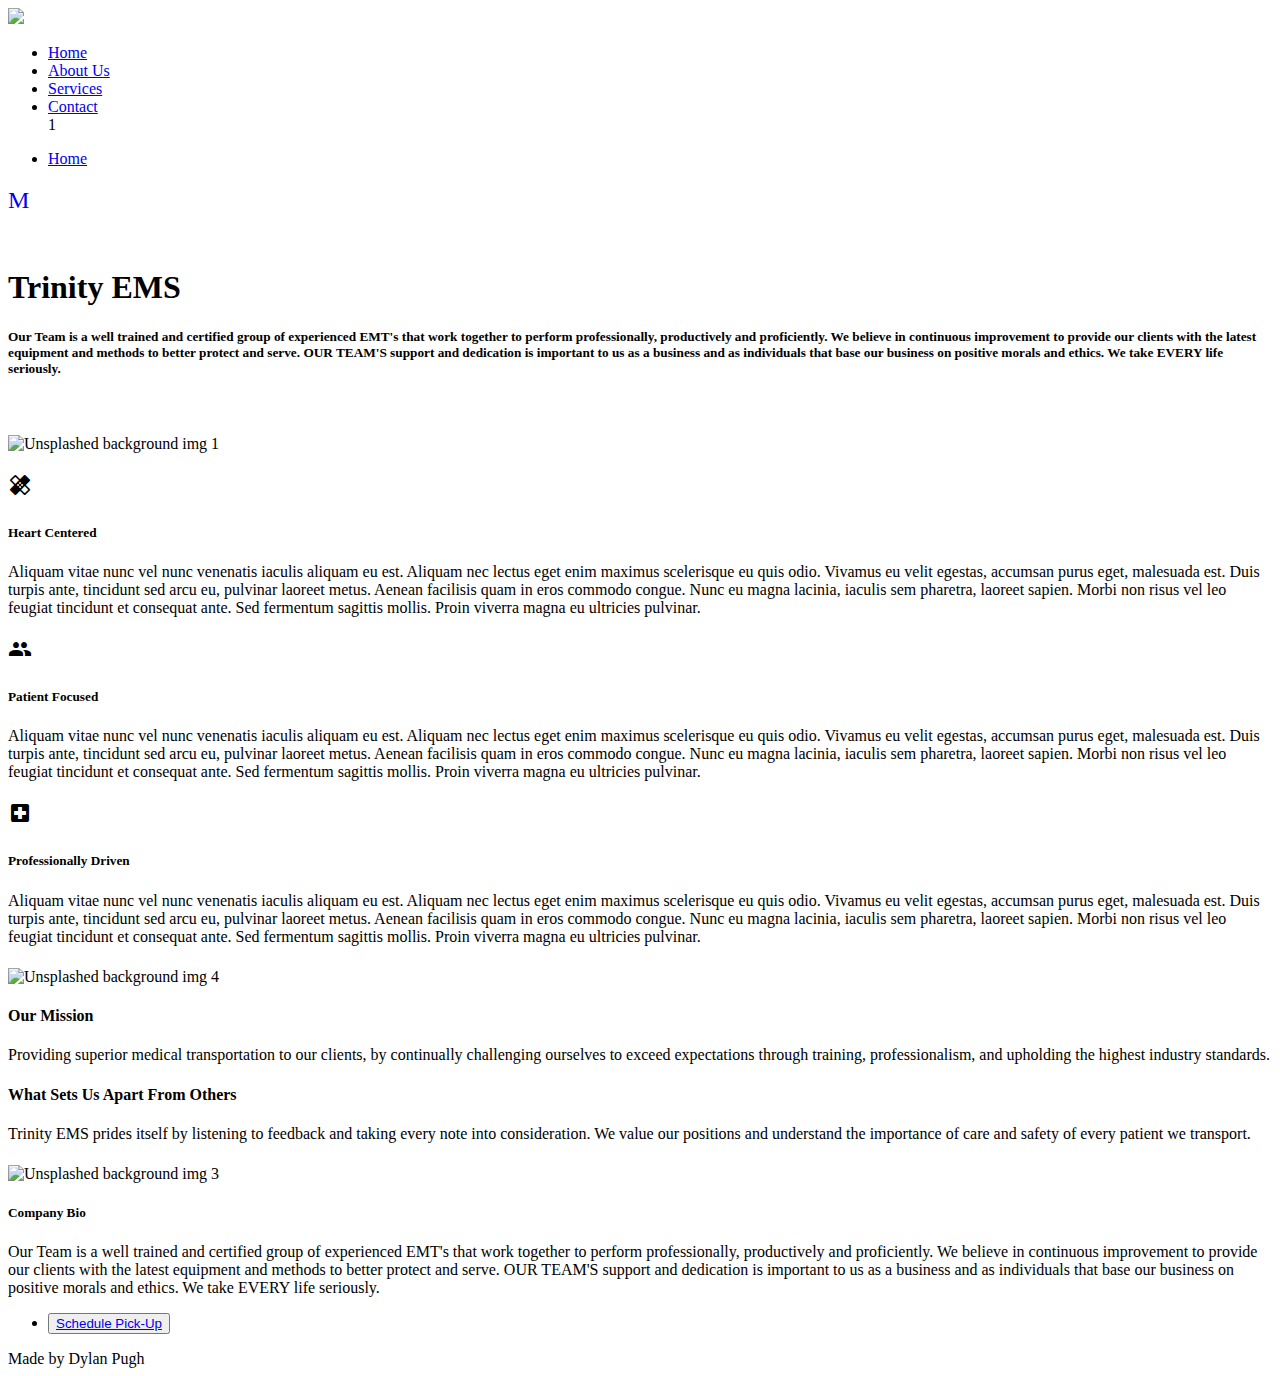
==== index.html @ e09cd564 "update" ====
<!DOCTYPE html>
<html lang="en">

<head>
  <meta http-equiv="Content-Type" content="text/html; charset=UTF-8" />
  <meta name="viewport" content="width=device-width, initial-scale=1" />
  <title>Trinity EMS</title>

  <!-- CSS  -->
  <link href="https://fonts.googleapis.com/icon?family=Material+Icons" rel="stylesheet">
  <link href="assets/css/materialize.css" type="text/css" rel="stylesheet" media="screen,projection" />
  <link href="assets/css/style.css" type="text/css" rel="stylesheet" media="screen,projection" />
</head>

<body>
  <nav class="white" role="navigation">
    <div class="nav-wrapper container">
      <a id="logo-container" href="#" class="brand-logo"><img src="assets/images/logo.jpg"></a>
      <ul class="right hide-on-med-and-down">
        <li><a href="index.html">Home</a></li>
        <li><a href="about.html">About Us</a></li>
        <li><a href="services.html">Services</a></li>
        <li><a href="contact.html">Contact</a></li>1
      </ul>

      <ul id="nav-mobile" class="sidenav">
        <li><a href="index.html">Home</a></li>

      </ul>
      <a href="#" data-target="nav-mobile" class="sidenav-trigger"><i class="material-icons">Menu</i></a>
    </div>
  </nav>

  <div id="index-banner" class="parallax-container">
    <div class="section no-pad-bot">
      <div class="container">
        <br><br>
        <h1 class="header center dark-text text-lighten-2" id="header">Trinity EMS</h1>
        <div class="row center">
          <h5 class="header col s12 light" id="header">Our Team is a well trained and certified group of experienced EMT's that work
            together to perform professionally, productively and proficiently. We believe in continuous improvement to
            provide our clients with the latest equipment and methods to better protect and serve. OUR TEAM'S support
            and dedication is important to us as a business and as individuals that base our business on positive morals
            and ethics. We take EVERY life seriously.</h5>
        </div>
        <br><br>

      </div>
    </div>
    <div class="parallax"><img src="assets/images/heartbeat.jpg" alt="Unsplashed background img 1"></div>
  </div>


  <div class="container">
    <div class="section">

      <!--   Icon Section   -->
      <div class="row">
        <div class="col s12 m4">
          <div class="icon-block">
            <h2 class="center brown-text"><i class="material-icons">healing</i></h2>
            <h5 class="center">Heart Centered</h5>

            <p class="light">Aliquam vitae nunc vel nunc venenatis iaculis aliquam eu est. Aliquam nec lectus eget enim
              maximus scelerisque eu quis odio. Vivamus eu velit egestas, accumsan purus eget, malesuada est. Duis
              turpis ante, tincidunt sed arcu eu, pulvinar laoreet metus. Aenean facilisis quam in eros commodo congue.
              Nunc eu magna lacinia, iaculis sem pharetra, laoreet sapien. Morbi non risus vel leo feugiat tincidunt et
              consequat ante. Sed fermentum sagittis mollis. Proin viverra magna eu ultricies pulvinar.</p>
          </div>
        </div>

        <div class="col s12 m4">
          <div class="icon-block">
            <h2 class="center brown-text"><i class="material-icons">group</i></h2>
            <h5 class="center">Patient Focused</h5>

            <p class="light">Aliquam vitae nunc vel nunc venenatis iaculis aliquam eu est. Aliquam nec lectus eget enim
              maximus scelerisque eu quis odio. Vivamus eu velit egestas, accumsan purus eget, malesuada est. Duis
              turpis ante, tincidunt sed arcu eu, pulvinar laoreet metus. Aenean facilisis quam in eros commodo congue.
              Nunc eu magna lacinia, iaculis sem pharetra, laoreet sapien. Morbi non risus vel leo feugiat tincidunt et
              consequat ante. Sed fermentum sagittis mollis. Proin viverra magna eu ultricies pulvinar.</p>
          </div>
        </div>

        <div class="col s12 m4">
          <div class="icon-block">
            <h2 class="center brown-text"><i class="material-icons">local_hospital</i></h2>
            <h5 class="center">Professionally Driven
            </h5>

            <p class="light">Aliquam vitae nunc vel nunc venenatis iaculis aliquam eu est. Aliquam nec lectus eget enim
              maximus scelerisque eu quis odio. Vivamus eu velit egestas, accumsan purus eget, malesuada est. Duis
              turpis ante, tincidunt sed arcu eu, pulvinar laoreet metus. Aenean facilisis quam in eros commodo congue.
              Nunc eu magna lacinia, iaculis sem pharetra, laoreet sapien. Morbi non risus vel leo feugiat tincidunt et
              consequat ante. Sed fermentum sagittis mollis. Proin viverra magna eu ultricies pulvinar.</p>
          </div>
        </div>
      </div>

    </div>
  </div>


  <div class="parallax-container valign-wrapper">
    <div class="section no-pad-bot">
      <div class="container">
        <div class="row center">
          <h5 class="header col s12 light"></h5>
        </div>
      </div>
    </div>
    <div class="parallax"><img src="assets/images/background4.jpg" alt="Unsplashed background img 4"></div>
  </div>

  <div class="container">
    <div class="section">

      <div class="row">
        <div class="col s12 center">
          <h3><i class="mdi-content-send brown-text"></i></h3>
          <h4>Our Mission</h4>
          <p class="left-align light">Providing superior medical transportation to our clients, by continually challenging ourselves to exceed expectations through training, professionalism, and upholding the highest industry standards.</p>
        </div>
      </div>
      <div class="row">
        <div class="col s12 center">
          <h3><i class="mdi-content-send brown-text"></i></h3>
          <h4>What Sets Us Apart From Others</h4>
          <p class="left-align light">Trinity EMS prides itself by listening to feedback and taking every note into
            consideration. We value our positions and understand the importance of care and safety of every patient we
            transport.</p>
        </div>
      </div>

    </div>
  </div>


  <div class="parallax-container valign-wrapper">
    <div class="section no-pad-bot">
      <div class="container">
        <div class="row center">
          <h5 class="header col s12 light"></h5>
        </div>
      </div>
    </div>
    <div class="parallax"><img src="assets/images/office.jpg" alt="Unsplashed background img 3"></div>
  </div>

  <footer class="page-footer blue-grey">
    <div class="container">
      <div class="row">
        <div class="col l6 s12">
          <h5 class="white-text">Company Bio</h5>
          <p class="grey-text text-lighten-4">Our Team is a well trained and certified group of experienced EMT's that work
            together to perform professionally, productively and proficiently. We believe in continuous improvement to
            provide our clients with the latest equipment and methods to better protect and serve. OUR TEAM'S support
            and dedication is important to us as a business and as individuals that base our business on positive morals
            and ethics. We take EVERY life seriously.</p>


        </div>
        <div class="col l3 s12">
          <ul>
            <li><button class="btn btn-large waves-effect waves-light green" type="button" name="pickup"><a class="white-text text-lighten-3" href="http://lifecareemsga.wufoo.com/forms/m7x3q1/">Schedule Pick-Up</a></button></li>
          </ul>
        </div>
      </div>
    </div>
    <div class="footer-copyright">
      <div class="container">
        Made by Dylan Pugh
      </div>
    </div>
  </footer>


  <!--  Scripts-->
  <script src="https://code.jquery.com/jquery-2.1.1.min.js"></script>
  <script src="assets/js/materialize.js"></script>
  <script src="assets/js/init.js"></script>

</body>

</html>
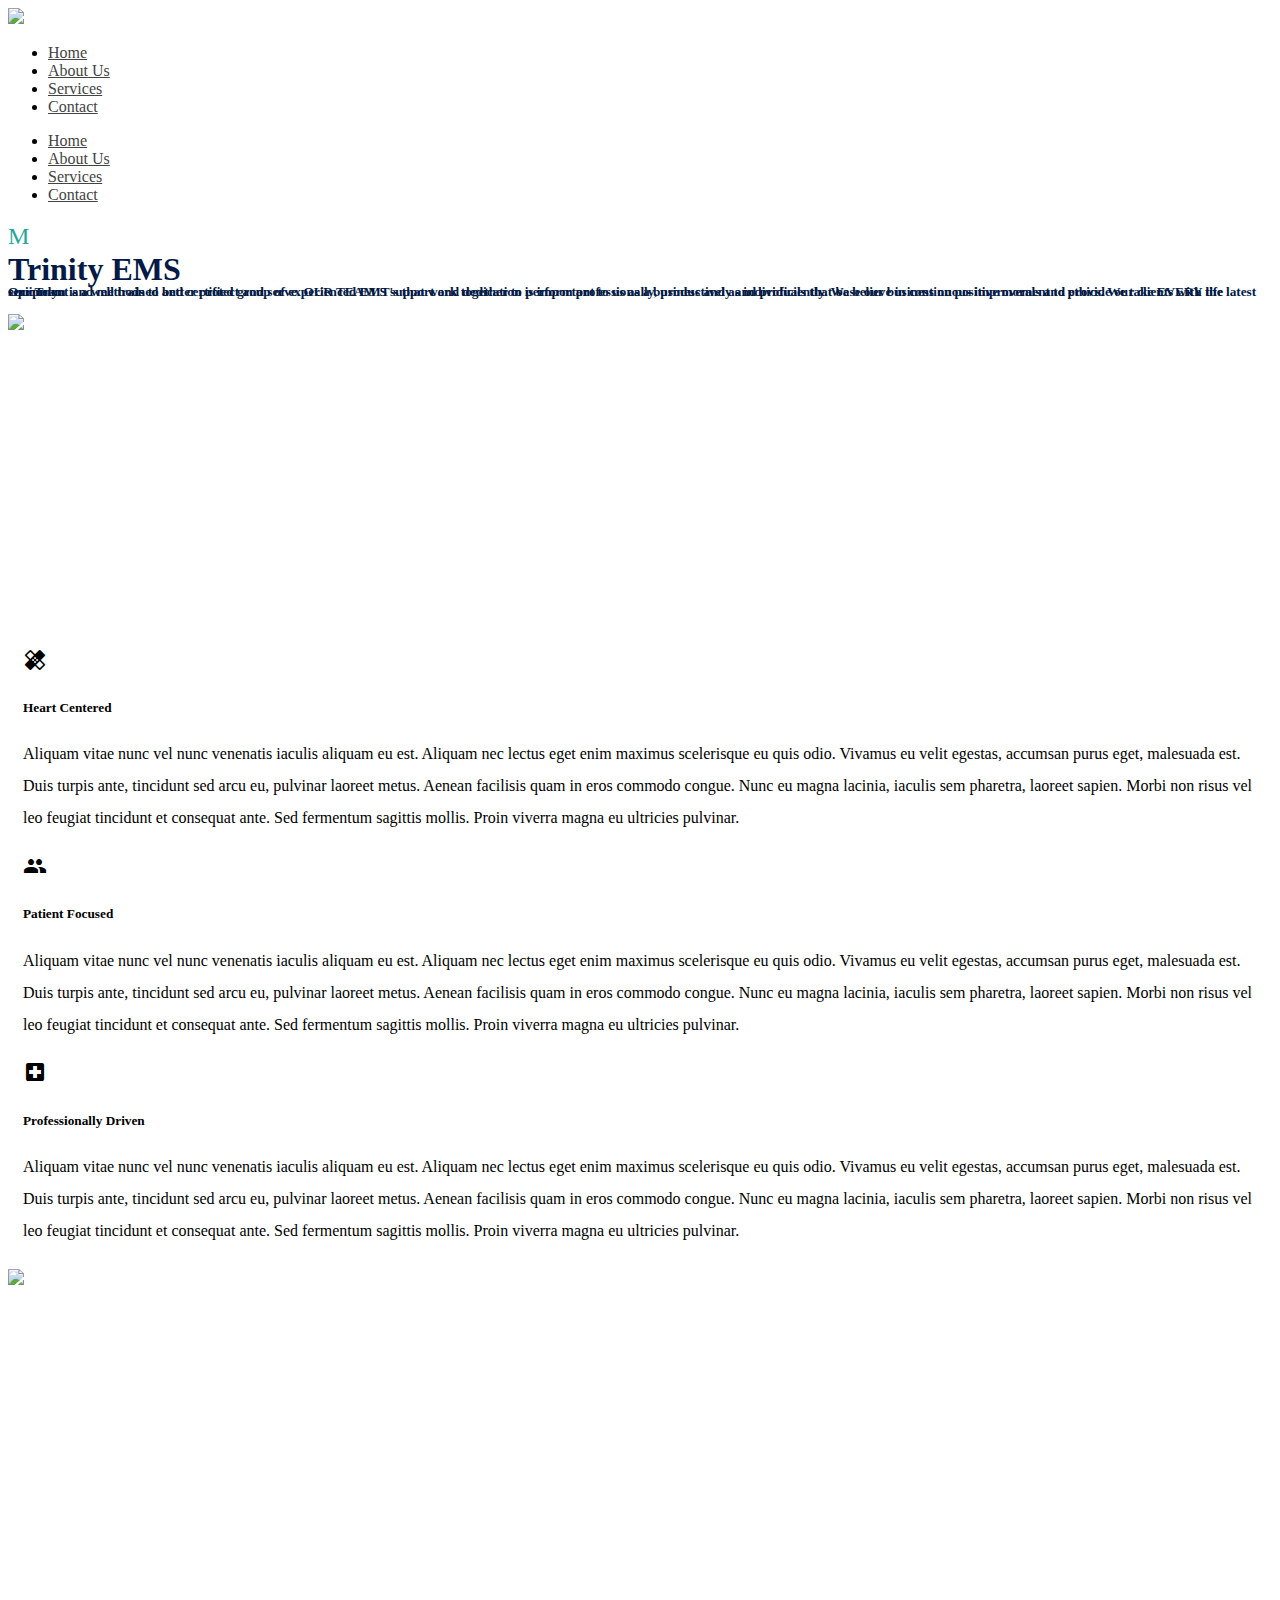
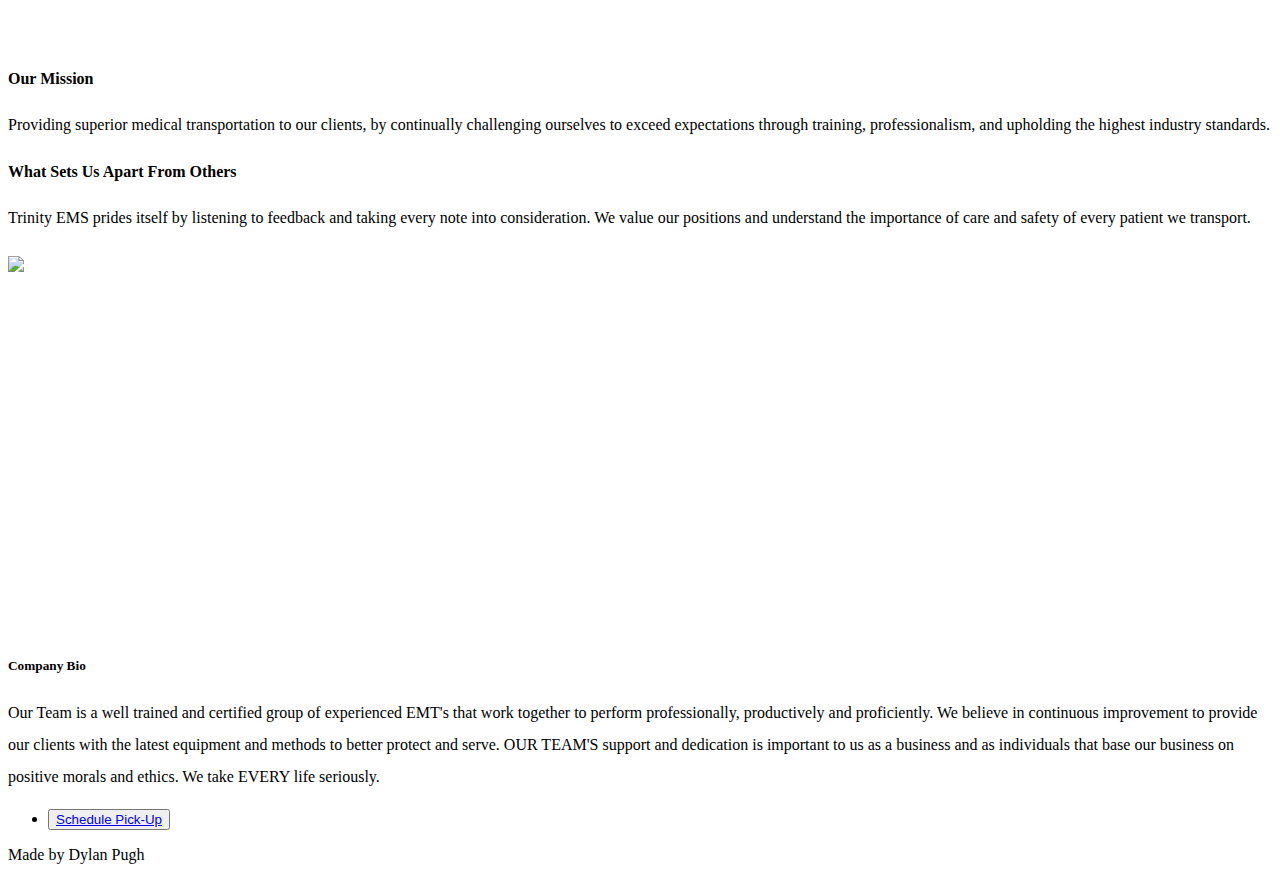
==== commit 28c6cb65: "mobile" ====
--- a/index.html
+++ b/index.html
@@ -20,12 +20,14 @@
         <li><a href="index.html">Home</a></li>
         <li><a href="about.html">About Us</a></li>
         <li><a href="services.html">Services</a></li>
-        <li><a href="contact.html">Contact</a></li>1
+        <li><a href="contact.html">Contact</a></li>
       </ul>
 
       <ul id="nav-mobile" class="sidenav">
         <li><a href="index.html">Home</a></li>
-
+        <li><a href="about.html">About Us</a></li>
+        <li><a href="services.html">Services</a></li>
+        <li><a href="contact.html">Contact</a></li>
       </ul>
       <a href="#" data-target="nav-mobile" class="sidenav-trigger"><i class="material-icons">Menu</i></a>
     </div>
--- a/assets/css/style.css
+++ b/assets/css/style.css
@@ -0,0 +1,66 @@
+/* Custom Stylesheet */
+/**
+ * Use this file to override Materialize files so you can update
+ * the core Materialize files in the future
+ *
+ * Made By MaterializeCSS.com
+ */
+#header {
+  color: #031A46;
+  font-weight: bold;
+}
+
+#cardimage {
+  width: 250;
+  height: 250;
+}
+
+nav ul a,
+nav .brand-logo {
+  color: #444;
+}
+
+p {
+  line-height: 2rem;
+}
+
+.sidenav-trigger {
+  color: #26a69a;
+}
+
+.parallax-container {
+  min-height: 380px;
+  line-height: 0;
+  height: auto;
+  color: rgba(255,255,255,.9);
+}
+  .parallax-container .section {
+    width: 100%;
+  }
+
+@media only screen and (max-width : 992px) {
+  .parallax-container .section {
+    position: absolute;
+    top: 40%;
+  }
+  #index-banner .section {
+    top: 10%;
+  }
+}
+
+@media only screen and (max-width : 600px) {
+  #index-banner .section {
+    top: 0;
+  }
+}
+
+.icon-block {
+  padding: 0 15px;
+}
+.icon-block .material-icons {
+  font-size: inherit;
+}
+
+footer.page-footer {
+  margin: 0;
+}
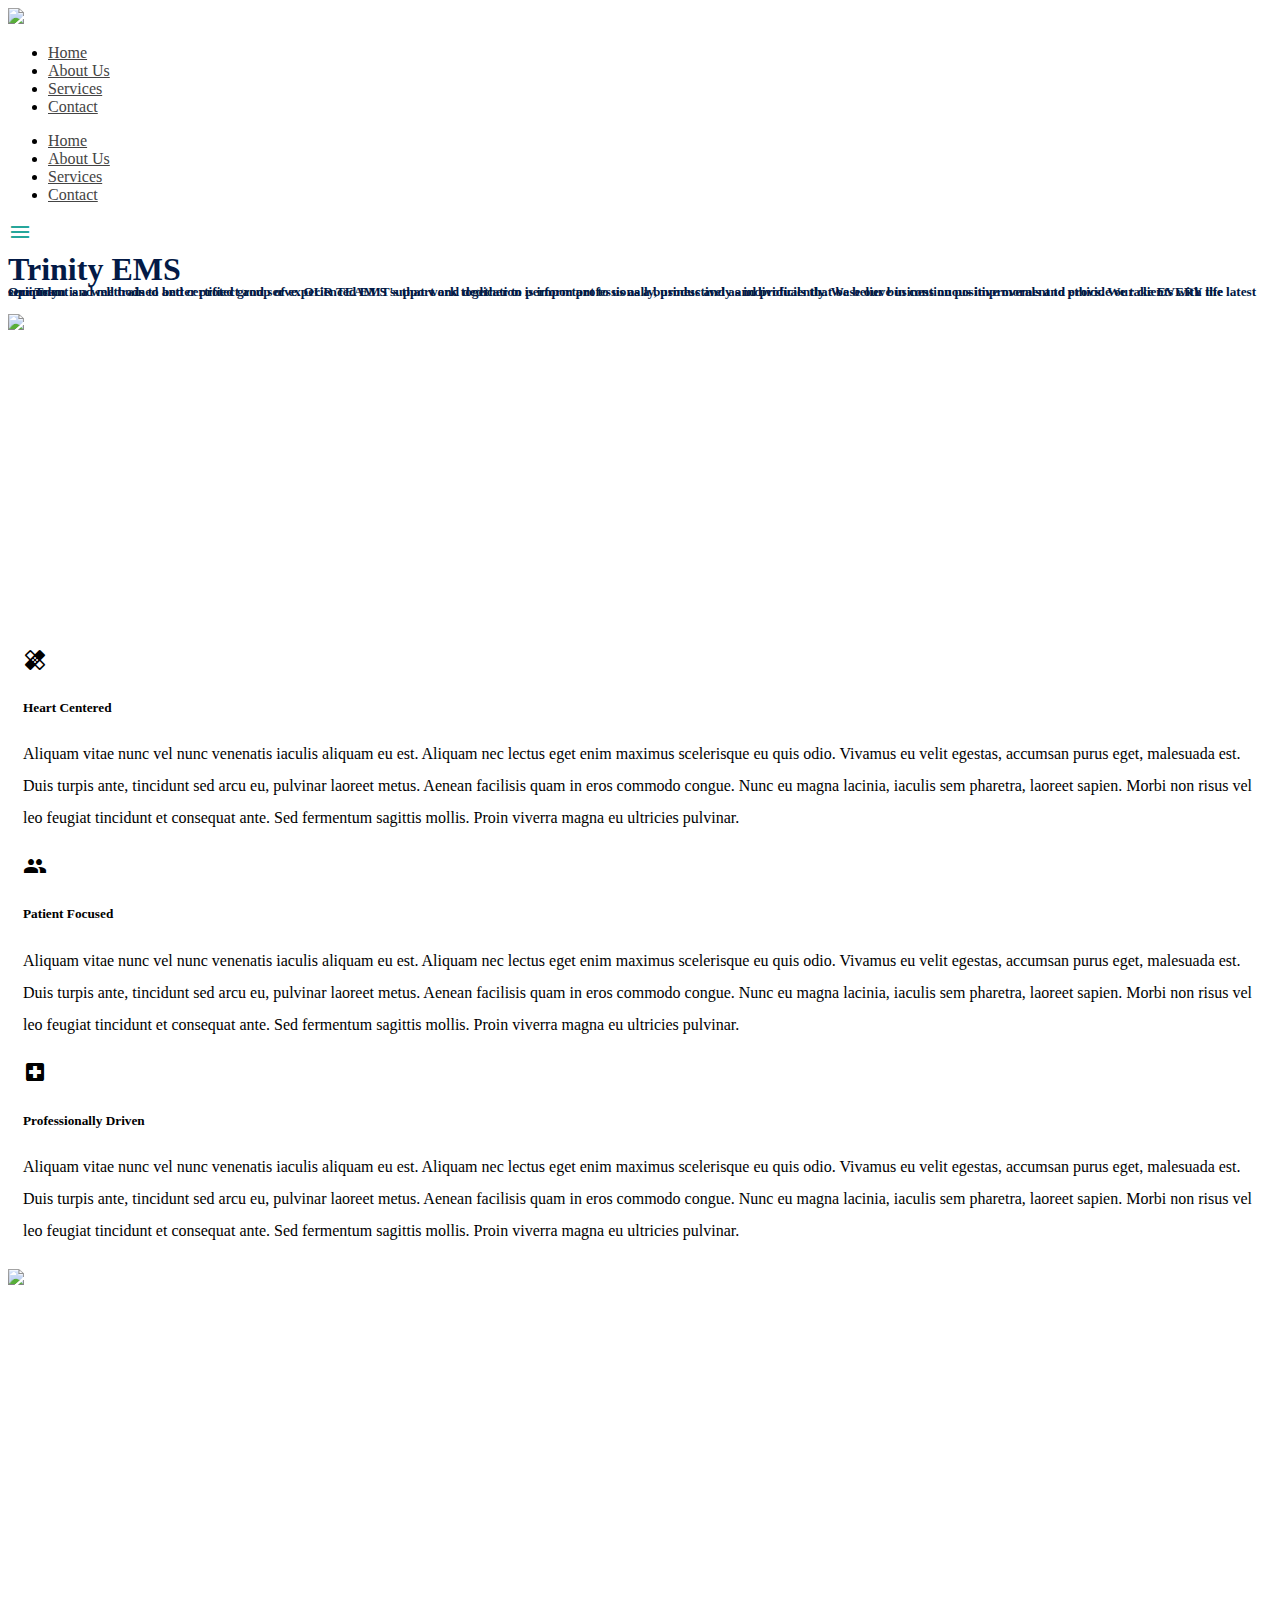
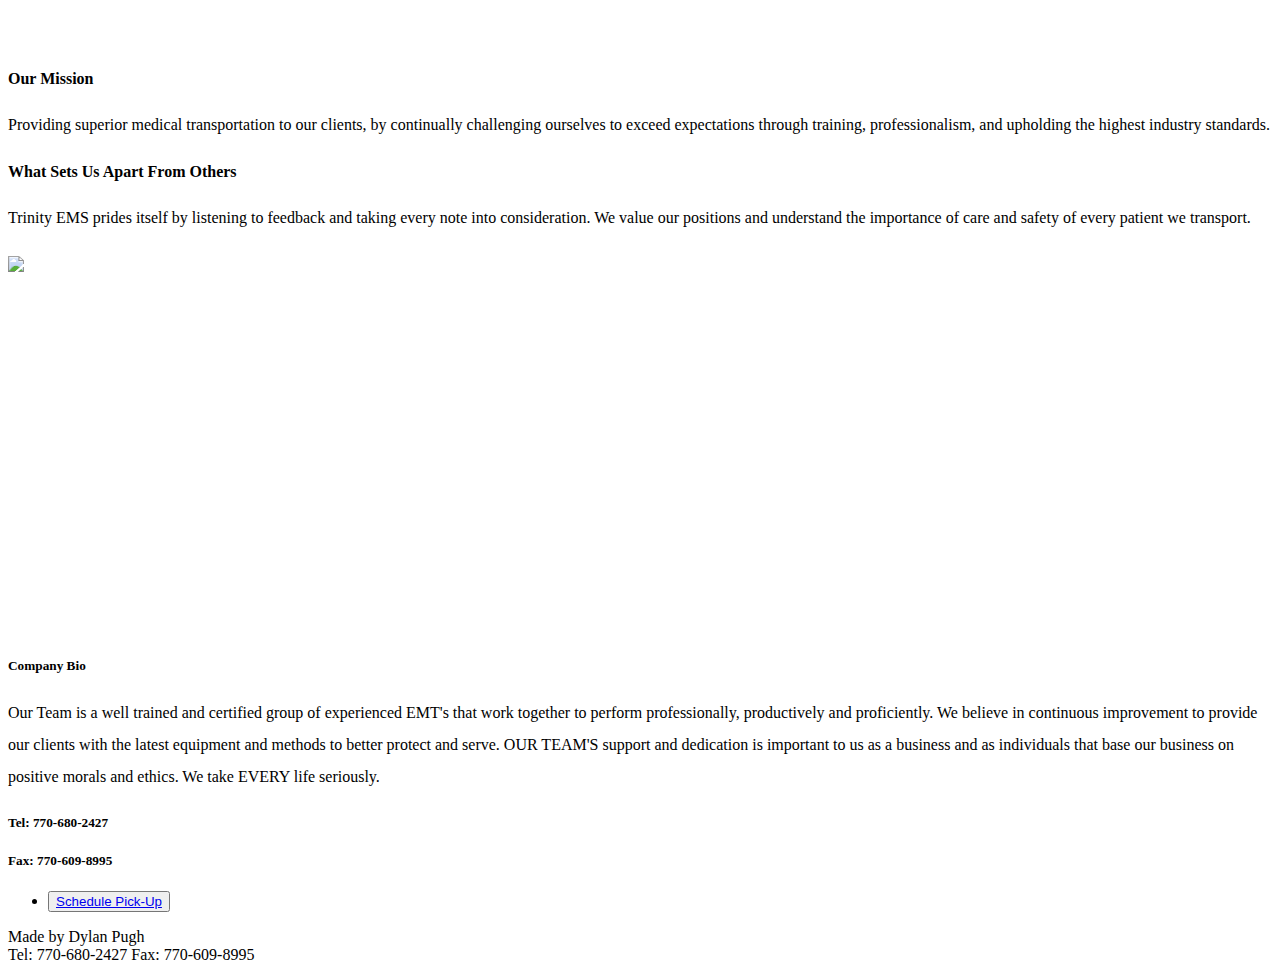
==== commit cd45a4c7: "m" ====
--- a/index.html
+++ b/index.html
@@ -29,7 +29,7 @@
         <li><a href="services.html">Services</a></li>
         <li><a href="contact.html">Contact</a></li>
       </ul>
-      <a href="#" data-target="nav-mobile" class="sidenav-trigger"><i class="material-icons">Menu</i></a>
+      <a href="#" data-target="nav-mobile" class="sidenav-trigger"><i class="material-icons">menu</i></a>
     </div>
   </nav>
 
@@ -163,6 +163,12 @@
 
         </div>
         <div class="col l3 s12">
+            
+              <h5>Tel: 770-680-2427 </h5>
+              <h5>Fax: 770-609-8995 </h5>
+          
+          </div>
+        <div class="col l3 s12">
           <ul>
             <li><button class="btn btn-large waves-effect waves-light green" type="button" name="pickup"><a class="white-text text-lighten-3" href="http://lifecareemsga.wufoo.com/forms/m7x3q1/">Schedule Pick-Up</a></button></li>
           </ul>
@@ -184,4 +190,6 @@
 
 </body>
 
-</html>+</html>
+Tel: 770-680-2427
+Fax: 770-609-8995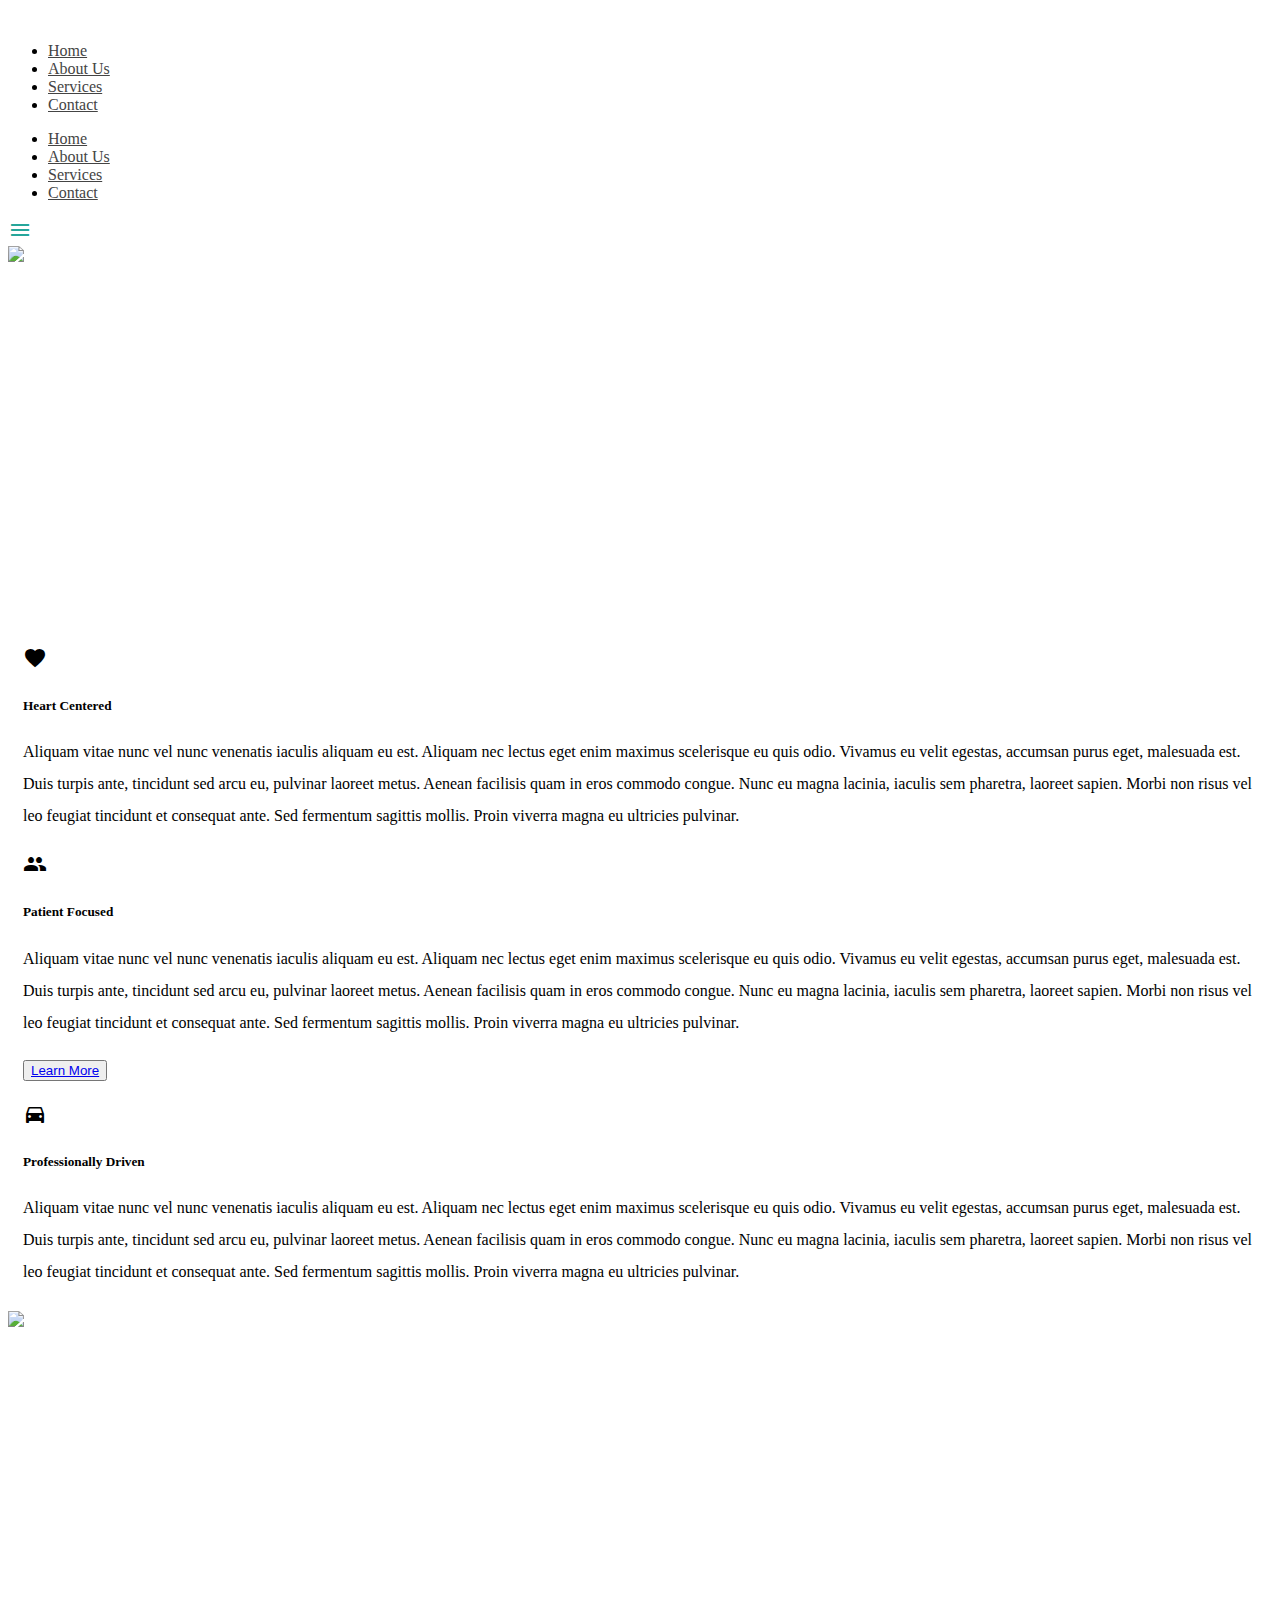
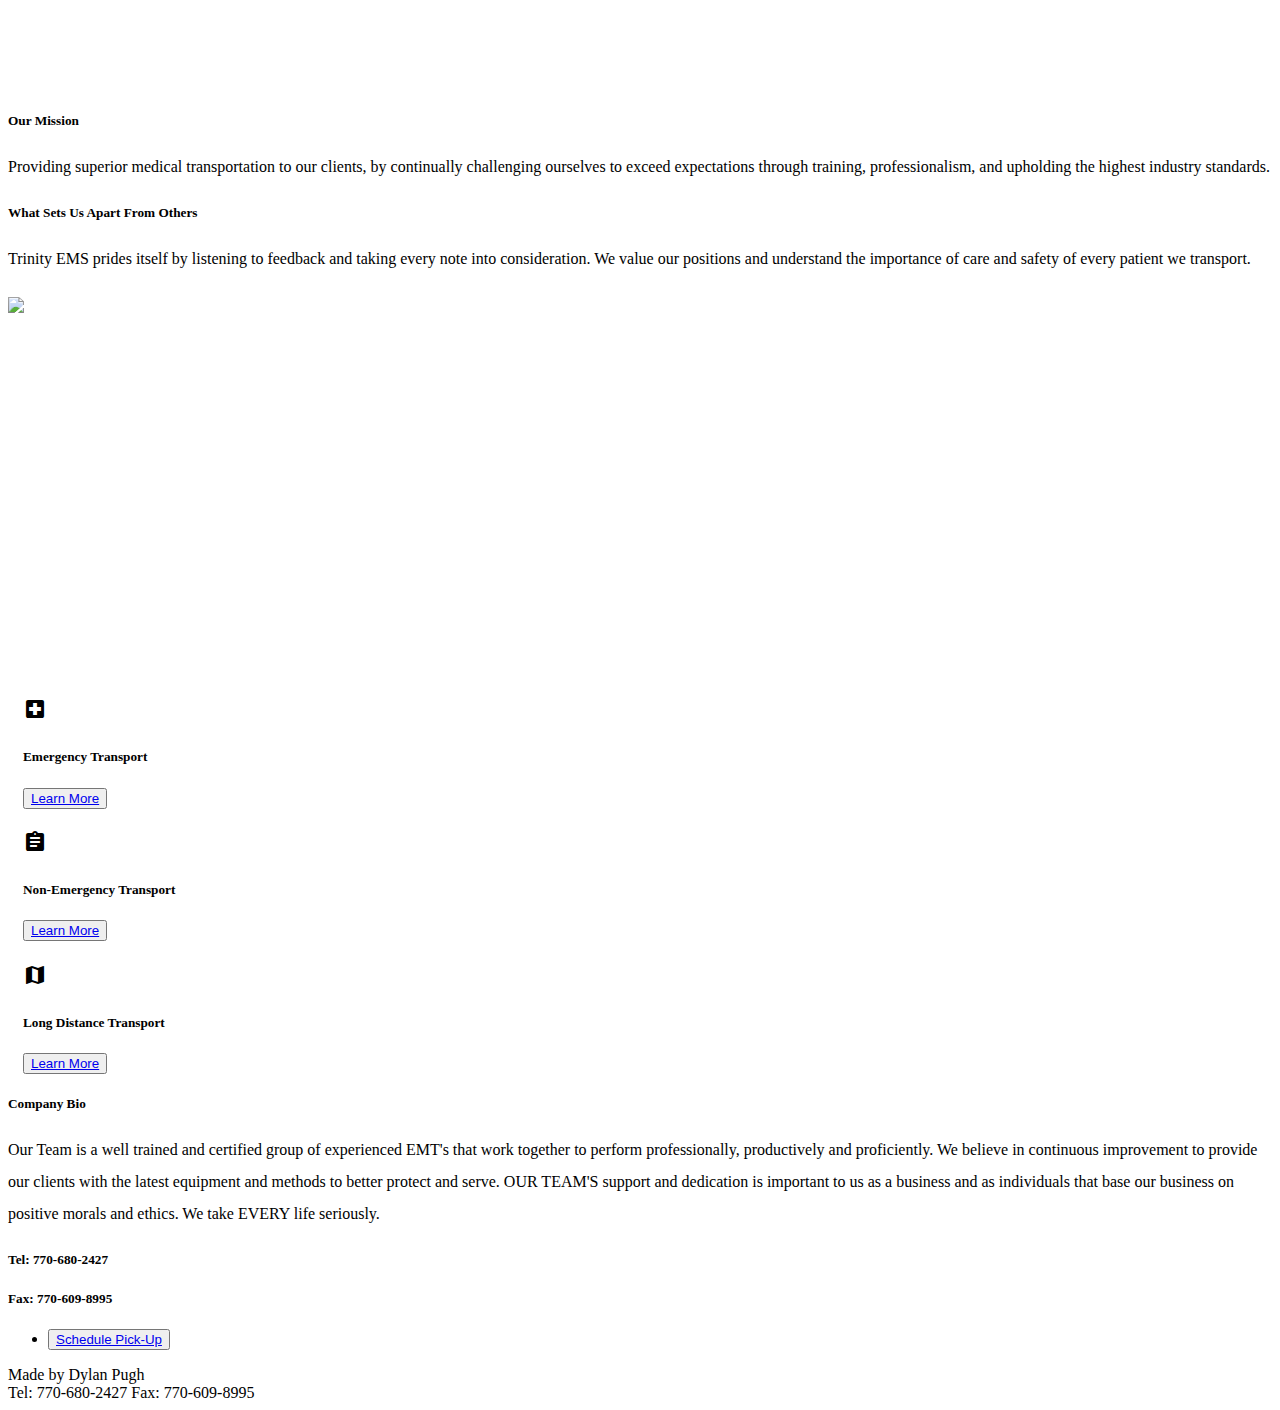
==== commit 2493debe: "close" ====
--- a/index.html
+++ b/index.html
@@ -15,12 +15,12 @@
 <body>
   <nav class="white" role="navigation">
     <div class="nav-wrapper container">
-      <a id="logo-container" href="#" class="brand-logo"><img src="assets/images/logo.jpg"></a>
+      <a id="logo-container" href="#" class="brand-logo"><img src=""></a>
       <ul class="right hide-on-med-and-down">
-        <li><a href="index.html">Home</a></li>
-        <li><a href="about.html">About Us</a></li>
-        <li><a href="services.html">Services</a></li>
-        <li><a href="contact.html">Contact</a></li>
+        <li class="links"><a href="index.html">Home</a></li>
+        <li class="links"><a href="about.html">About Us</a></li>
+        <li class="links"><a href="services.html">Services</a></li>
+        <li class="links"><a href="contact.html">Contact</a></li>
       </ul>
 
       <ul id="nav-mobile" class="sidenav">
@@ -37,19 +37,12 @@
     <div class="section no-pad-bot">
       <div class="container">
         <br><br>
-        <h1 class="header center dark-text text-lighten-2" id="header">Trinity EMS</h1>
-        <div class="row center">
-          <h5 class="header col s12 light" id="header">Our Team is a well trained and certified group of experienced EMT's that work
-            together to perform professionally, productively and proficiently. We believe in continuous improvement to
-            provide our clients with the latest equipment and methods to better protect and serve. OUR TEAM'S support
-            and dedication is important to us as a business and as individuals that base our business on positive morals
-            and ethics. We take EVERY life seriously.</h5>
-        </div>
+        
         <br><br>
 
       </div>
     </div>
-    <div class="parallax"><img src="assets/images/heartbeat.jpg" alt="Unsplashed background img 1"></div>
+    <div class="parallax"><img src="assets/images/trinity.jpg" alt="Unsplashed background img 1"></div>
   </div>
 
 
@@ -60,7 +53,7 @@
       <div class="row">
         <div class="col s12 m4">
           <div class="icon-block">
-            <h2 class="center brown-text"><i class="material-icons">healing</i></h2>
+            <h2 class="center red-text"><i class="material-icons">favorite</i></h2>
             <h5 class="center">Heart Centered</h5>
 
             <p class="light">Aliquam vitae nunc vel nunc venenatis iaculis aliquam eu est. Aliquam nec lectus eget enim
@@ -73,7 +66,7 @@
 
         <div class="col s12 m4">
           <div class="icon-block">
-            <h2 class="center brown-text"><i class="material-icons">group</i></h2>
+            <h2 class="center red-text"><i class="material-icons">group</i></h2>
             <h5 class="center">Patient Focused</h5>
 
             <p class="light">Aliquam vitae nunc vel nunc venenatis iaculis aliquam eu est. Aliquam nec lectus eget enim
@@ -81,12 +74,14 @@
               turpis ante, tincidunt sed arcu eu, pulvinar laoreet metus. Aenean facilisis quam in eros commodo congue.
               Nunc eu magna lacinia, iaculis sem pharetra, laoreet sapien. Morbi non risus vel leo feugiat tincidunt et
               consequat ante. Sed fermentum sagittis mollis. Proin viverra magna eu ultricies pulvinar.</p>
-          </div>
-        </div>
-
-        <div class="col s12 m4">
-          <div class="icon-block">
-            <h2 class="center brown-text"><i class="material-icons">local_hospital</i></h2>
+
+            <h4 class="center"><button class="btn btn-large waves-effect waves-light red" type="button" name="about"><a class="white-text text-lighten-3" href="about.html">Learn More</a></button></h4>
+          </div>
+        </div>
+
+        <div class="col s12 m4">
+          <div class="icon-block">
+            <h2 class="center red-text"><i class="material-icons">directions_car</i></h2>
             <h5 class="center">Professionally Driven
             </h5>
 
@@ -111,7 +106,7 @@
         </div>
       </div>
     </div>
-    <div class="parallax"><img src="assets/images/background4.jpg" alt="Unsplashed background img 4"></div>
+    <div class="parallax"><img src="assets/images/heart.png" alt="Unsplashed background img 4"></div>
   </div>
 
   <div class="container">
@@ -120,14 +115,14 @@
       <div class="row">
         <div class="col s12 center">
           <h3><i class="mdi-content-send brown-text"></i></h3>
-          <h4>Our Mission</h4>
+          <h5>Our Mission</h5>
           <p class="left-align light">Providing superior medical transportation to our clients, by continually challenging ourselves to exceed expectations through training, professionalism, and upholding the highest industry standards.</p>
         </div>
       </div>
       <div class="row">
         <div class="col s12 center">
           <h3><i class="mdi-content-send brown-text"></i></h3>
-          <h4>What Sets Us Apart From Others</h4>
+          <h5>What Sets Us Apart From Others</h5>
           <p class="left-align light">Trinity EMS prides itself by listening to feedback and taking every note into
             consideration. We value our positions and understand the importance of care and safety of every patient we
             transport.</p>
@@ -146,7 +141,47 @@
         </div>
       </div>
     </div>
-    <div class="parallax"><img src="assets/images/office.jpg" alt="Unsplashed background img 3"></div>
+    <div class="parallax"><img src="assets/images/background4.jpg" alt="Unsplashed background img 3"></div>
+  </div>
+
+  <div class="container">
+    <div class="section">
+
+      <!--   Icon Section   -->
+      <div class="row">
+        <div class="col s12 m4">
+          <div class="icon-block">
+            <h2 class="center red-text"><i class="material-icons">local_hospital</i></h2>
+            <h5 class="center">Emergency Transport</h5>
+            <h4 class="center"><button class="btn btn-large waves-effect waves-light red" type="button" name="about"><a class="white-text text-lighten-3" href="services.html#emergency">Learn More</a></button></h4>
+
+          
+          </div>
+        </div>
+
+        <div class="col s12 m4">
+          <div class="icon-block">
+            <h2 class="center red-text"><i class="material-icons">assignment</i></h2>
+            <h5 class="center">Non-Emergency Transport</h5>
+
+            <h4 class="center"><button class="btn btn-large waves-effect waves-light red" type="button" name="about"><a class="white-text text-lighten-3" href="services.html#non">Learn More</a></button></h4>
+
+          </div>
+        </div>
+
+        <div class="col s12 m4">
+          <div class="icon-block">
+            <h2 class="center red-text"><i class="material-icons">map</i></h2>
+            <h5 class="center">Long Distance Transport
+            </h5>
+            <h4 class="center"><button class="btn btn-large waves-effect waves-light red" type="button" name="about"><a class="white-text text-lighten-3" href="services.html#long">Learn More</a></button></h4>
+
+            
+          </div>
+        </div>
+      </div>
+
+    </div>
   </div>
 
   <footer class="page-footer blue-grey">
@@ -170,7 +205,7 @@
           </div>
         <div class="col l3 s12">
           <ul>
-            <li><button class="btn btn-large waves-effect waves-light green" type="button" name="pickup"><a class="white-text text-lighten-3" href="http://lifecareemsga.wufoo.com/forms/m7x3q1/">Schedule Pick-Up</a></button></li>
+            <li><button class="btn btn-large waves-effect waves-light red" type="button" name="pickup"><a class="white-text text-lighten-3" href="http://lifecareemsga.wufoo.com/forms/m7x3q1/">Schedule Pick-Up</a></button></li>
           </ul>
         </div>
       </div>
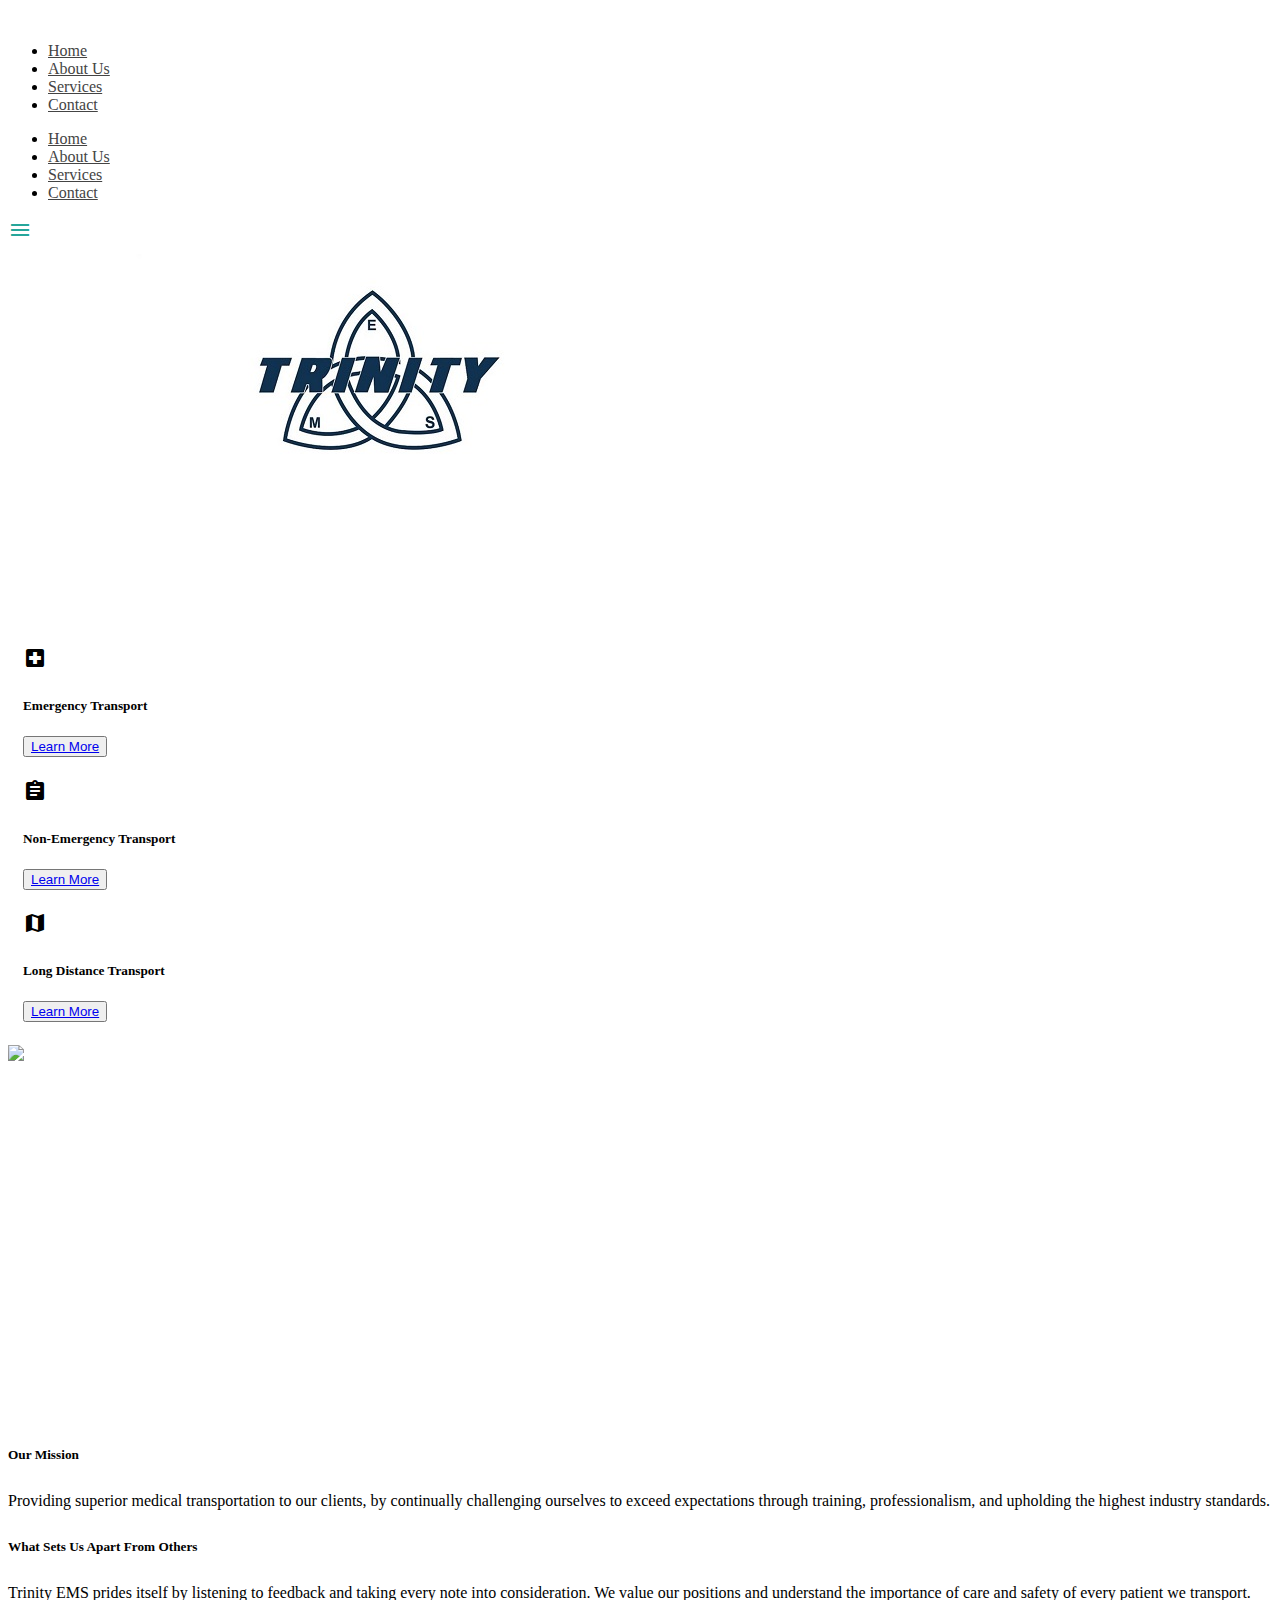
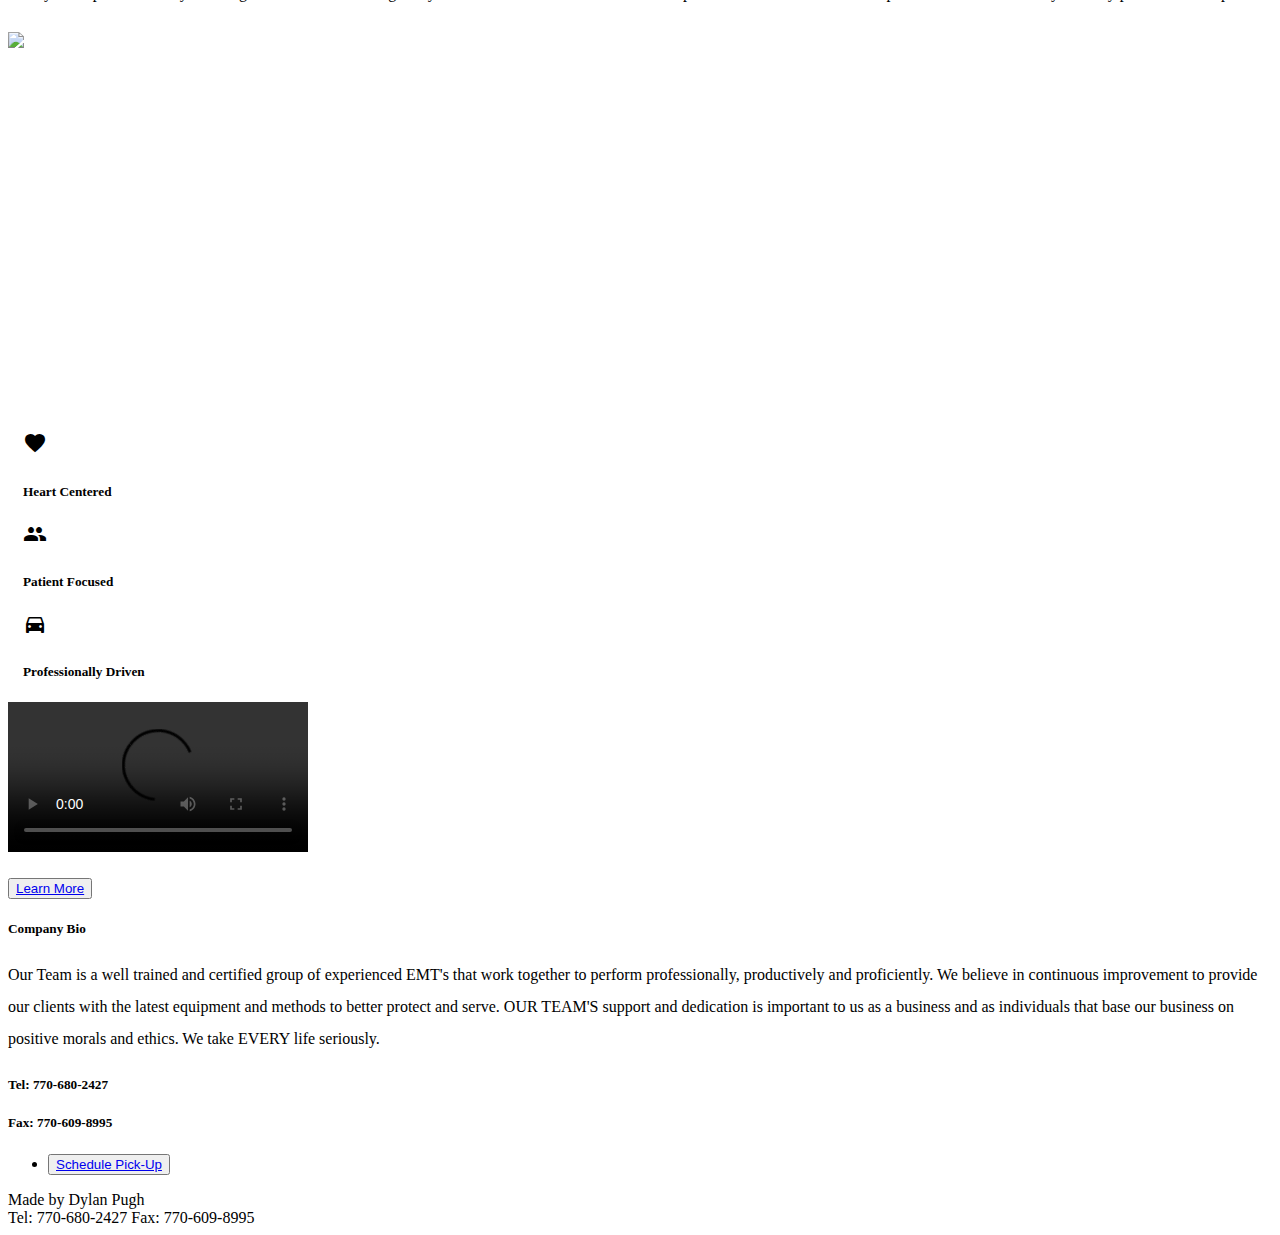
==== commit 2a2c3be8: "header" ====
--- a/index.html
+++ b/index.html
@@ -16,7 +16,7 @@
   <nav class="white" role="navigation">
     <div class="nav-wrapper container">
       <a id="logo-container" href="#" class="brand-logo"><img src=""></a>
-      <ul class="right hide-on-med-and-down">
+      <ul class="left hide-on-med-and-down">
         <li class="links"><a href="index.html">Home</a></li>
         <li class="links"><a href="about.html">About Us</a></li>
         <li class="links"><a href="services.html">Services</a></li>
@@ -37,12 +37,13 @@
     <div class="section no-pad-bot">
       <div class="container">
         <br><br>
-        
+
         <br><br>
 
       </div>
     </div>
-    <div class="parallax"><img src="assets/images/trinity.jpg" alt="Unsplashed background img 1"></div>
+    <div class="parallax"><img class="responsive-img" src="assets/images/headerimage.jpg" alt="Unsplashed background img 1">
+    </div>
   </div>
 
 
@@ -53,50 +54,41 @@
       <div class="row">
         <div class="col s12 m4">
           <div class="icon-block">
-            <h2 class="center red-text"><i class="material-icons">favorite</i></h2>
-            <h5 class="center">Heart Centered</h5>
-
-            <p class="light">Aliquam vitae nunc vel nunc venenatis iaculis aliquam eu est. Aliquam nec lectus eget enim
-              maximus scelerisque eu quis odio. Vivamus eu velit egestas, accumsan purus eget, malesuada est. Duis
-              turpis ante, tincidunt sed arcu eu, pulvinar laoreet metus. Aenean facilisis quam in eros commodo congue.
-              Nunc eu magna lacinia, iaculis sem pharetra, laoreet sapien. Morbi non risus vel leo feugiat tincidunt et
-              consequat ante. Sed fermentum sagittis mollis. Proin viverra magna eu ultricies pulvinar.</p>
-          </div>
-        </div>
-
-        <div class="col s12 m4">
-          <div class="icon-block">
-            <h2 class="center red-text"><i class="material-icons">group</i></h2>
-            <h5 class="center">Patient Focused</h5>
-
-            <p class="light">Aliquam vitae nunc vel nunc venenatis iaculis aliquam eu est. Aliquam nec lectus eget enim
-              maximus scelerisque eu quis odio. Vivamus eu velit egestas, accumsan purus eget, malesuada est. Duis
-              turpis ante, tincidunt sed arcu eu, pulvinar laoreet metus. Aenean facilisis quam in eros commodo congue.
-              Nunc eu magna lacinia, iaculis sem pharetra, laoreet sapien. Morbi non risus vel leo feugiat tincidunt et
-              consequat ante. Sed fermentum sagittis mollis. Proin viverra magna eu ultricies pulvinar.</p>
-
-            <h4 class="center"><button class="btn btn-large waves-effect waves-light red" type="button" name="about"><a class="white-text text-lighten-3" href="about.html">Learn More</a></button></h4>
-          </div>
-        </div>
-
-        <div class="col s12 m4">
-          <div class="icon-block">
-            <h2 class="center red-text"><i class="material-icons">directions_car</i></h2>
-            <h5 class="center">Professionally Driven
+            <h2 class="center red-text"><i class="material-icons">local_hospital</i></h2>
+            <h5 class="center">Emergency Transport</h5>
+            <h4 class="center"><button class="btn btn-large waves-effect waves-light red" type="button" name="about"><a
+                  class="white-text text-lighten-3" href="services.html#emergency">Learn More</a></button></h4>
+
+
+          </div>
+        </div>
+
+        <div class="col s12 m4">
+          <div class="icon-block">
+            <h2 class="center red-text"><i class="material-icons">assignment</i></h2>
+            <h5 class="center">Non-Emergency Transport</h5>
+
+            <h4 class="center"><button class="btn btn-large waves-effect waves-light red" type="button" name="about"><a
+                  class="white-text text-lighten-3" href="services.html#not">Learn More</a></button></h4>
+
+          </div>
+        </div>
+
+        <div class="col s12 m4">
+          <div class="icon-block">
+            <h2 class="center red-text"><i class="material-icons">map</i></h2>
+            <h5 class="center">Long Distance Transport
             </h5>
-
-            <p class="light">Aliquam vitae nunc vel nunc venenatis iaculis aliquam eu est. Aliquam nec lectus eget enim
-              maximus scelerisque eu quis odio. Vivamus eu velit egestas, accumsan purus eget, malesuada est. Duis
-              turpis ante, tincidunt sed arcu eu, pulvinar laoreet metus. Aenean facilisis quam in eros commodo congue.
-              Nunc eu magna lacinia, iaculis sem pharetra, laoreet sapien. Morbi non risus vel leo feugiat tincidunt et
-              consequat ante. Sed fermentum sagittis mollis. Proin viverra magna eu ultricies pulvinar.</p>
-          </div>
-        </div>
-      </div>
-
-    </div>
-  </div>
-
+            <h4 class="center"><button class="btn btn-large waves-effect waves-light red" type="button" name="about"><a
+                  class="white-text text-lighten-3" href="services.html#long">Learn More</a></button></h4>
+
+
+          </div>
+        </div>
+      </div>
+
+    </div>
+  </div>
 
   <div class="parallax-container valign-wrapper">
     <div class="section no-pad-bot">
@@ -106,7 +98,8 @@
         </div>
       </div>
     </div>
-    <div class="parallax"><img src="assets/images/heart.png" alt="Unsplashed background img 4"></div>
+    <div class="parallax"><img class="responsive-img" src="assets/images/heart.png" alt="Unsplashed background img 4">
+    </div>
   </div>
 
   <div class="container">
@@ -116,7 +109,9 @@
         <div class="col s12 center">
           <h3><i class="mdi-content-send brown-text"></i></h3>
           <h5>Our Mission</h5>
-          <p class="left-align light">Providing superior medical transportation to our clients, by continually challenging ourselves to exceed expectations through training, professionalism, and upholding the highest industry standards.</p>
+          <p class="left-align light">Providing superior medical transportation to our clients, by continually
+            challenging ourselves to exceed expectations through training, professionalism, and upholding the highest
+            industry standards.</p>
         </div>
       </div>
       <div class="row">
@@ -141,7 +136,8 @@
         </div>
       </div>
     </div>
-    <div class="parallax"><img src="assets/images/background4.jpg" alt="Unsplashed background img 3"></div>
+    <div class="parallax"><img class="responsive-img" src="assets/images/background4.jpg"
+        alt="Unsplashed background img 3"></div>
   </div>
 
   <div class="container">
@@ -151,45 +147,51 @@
       <div class="row">
         <div class="col s12 m4">
           <div class="icon-block">
-            <h2 class="center red-text"><i class="material-icons">local_hospital</i></h2>
-            <h5 class="center">Emergency Transport</h5>
-            <h4 class="center"><button class="btn btn-large waves-effect waves-light red" type="button" name="about"><a class="white-text text-lighten-3" href="services.html#emergency">Learn More</a></button></h4>
-
-          
-          </div>
-        </div>
-
-        <div class="col s12 m4">
-          <div class="icon-block">
-            <h2 class="center red-text"><i class="material-icons">assignment</i></h2>
-            <h5 class="center">Non-Emergency Transport</h5>
-
-            <h4 class="center"><button class="btn btn-large waves-effect waves-light red" type="button" name="about"><a class="white-text text-lighten-3" href="services.html#non">Learn More</a></button></h4>
-
-          </div>
-        </div>
-
-        <div class="col s12 m4">
-          <div class="icon-block">
-            <h2 class="center red-text"><i class="material-icons">map</i></h2>
-            <h5 class="center">Long Distance Transport
+            <h2 class="center red-text"><i class="material-icons">favorite</i></h2>
+            <h5 class="center">Heart Centered</h5>
+
+          </div>
+        </div>
+
+        <div class="col s12 m4">
+          <div class="icon-block">
+            <h2 class="center red-text"><i class="material-icons">group</i></h2>
+            <h5 class="center">Patient Focused</h5>
+
+          </div>
+        </div>
+
+        <div class="col s12 m4">
+          <div class="icon-block">
+            <h2 class="center red-text"><i class="material-icons">directions_car</i></h2>
+            <h5 class="center">Professionally Driven
             </h5>
-            <h4 class="center"><button class="btn btn-large waves-effect waves-light red" type="button" name="about"><a class="white-text text-lighten-3" href="services.html#long">Learn More</a></button></h4>
-
-            
-          </div>
-        </div>
-      </div>
-
-    </div>
-  </div>
+
+          </div>
+        </div>
+      </div>
+      <div class="row center">
+        <video class="responsive-video" controls>
+          <source src="assets/videos/trinity.mp4" type="video/mp4">
+        </video>
+      </div>
+
+      <h4 class="center"><button class="btn btn-large waves-effect waves-light red" type="button" name="about"><a
+            class="white-text text-lighten-3" href="about.html">Learn More</a></button></h4>
+
+    </div>
+  </div>
+
+
+
 
   <footer class="page-footer blue-grey">
     <div class="container">
       <div class="row">
         <div class="col l6 s12">
           <h5 class="white-text">Company Bio</h5>
-          <p class="grey-text text-lighten-4">Our Team is a well trained and certified group of experienced EMT's that work
+          <p class="grey-text text-lighten-4">Our Team is a well trained and certified group of experienced EMT's that
+            work
             together to perform professionally, productively and proficiently. We believe in continuous improvement to
             provide our clients with the latest equipment and methods to better protect and serve. OUR TEAM'S support
             and dedication is important to us as a business and as individuals that base our business on positive morals
@@ -198,14 +200,16 @@
 
         </div>
         <div class="col l3 s12">
-            
-              <h5>Tel: 770-680-2427 </h5>
-              <h5>Fax: 770-609-8995 </h5>
-          
-          </div>
+
+          <h5>Tel: 770-680-2427 </h5>
+          <h5>Fax: 770-609-8995 </h5>
+
+        </div>
         <div class="col l3 s12">
           <ul>
-            <li><button class="btn btn-large waves-effect waves-light red" type="button" name="pickup"><a class="white-text text-lighten-3" href="http://lifecareemsga.wufoo.com/forms/m7x3q1/">Schedule Pick-Up</a></button></li>
+            <li><button class="btn btn-large waves-effect waves-light red" type="button" name="pickup"><a
+                  class="white-text text-lighten-3" href="http://lifecareemsga.wufoo.com/forms/m7x3q1/">Schedule
+                  Pick-Up</a></button></li>
           </ul>
         </div>
       </div>
